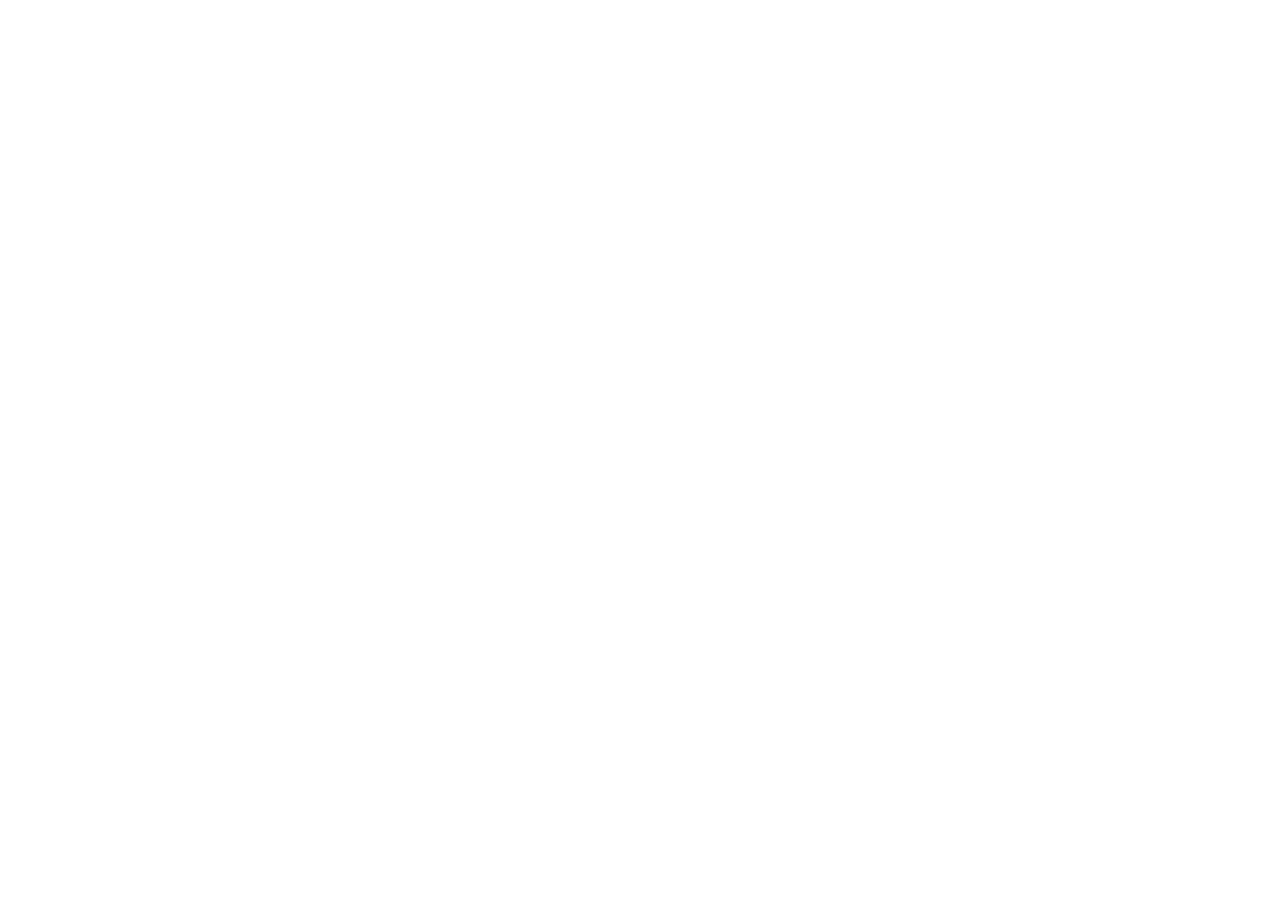
==== templates/layout.html @ fefaaeb0 "레이아웃 추가" ====
<!DOCTYPE html>
<html lang="en">
<head>
    <meta charset="UTF-8">
    <meta name="viewport" content="width=device-width, initial-scale=1.0">
    <title>Document</title>
</head>
<body>
    
</body>
</html>
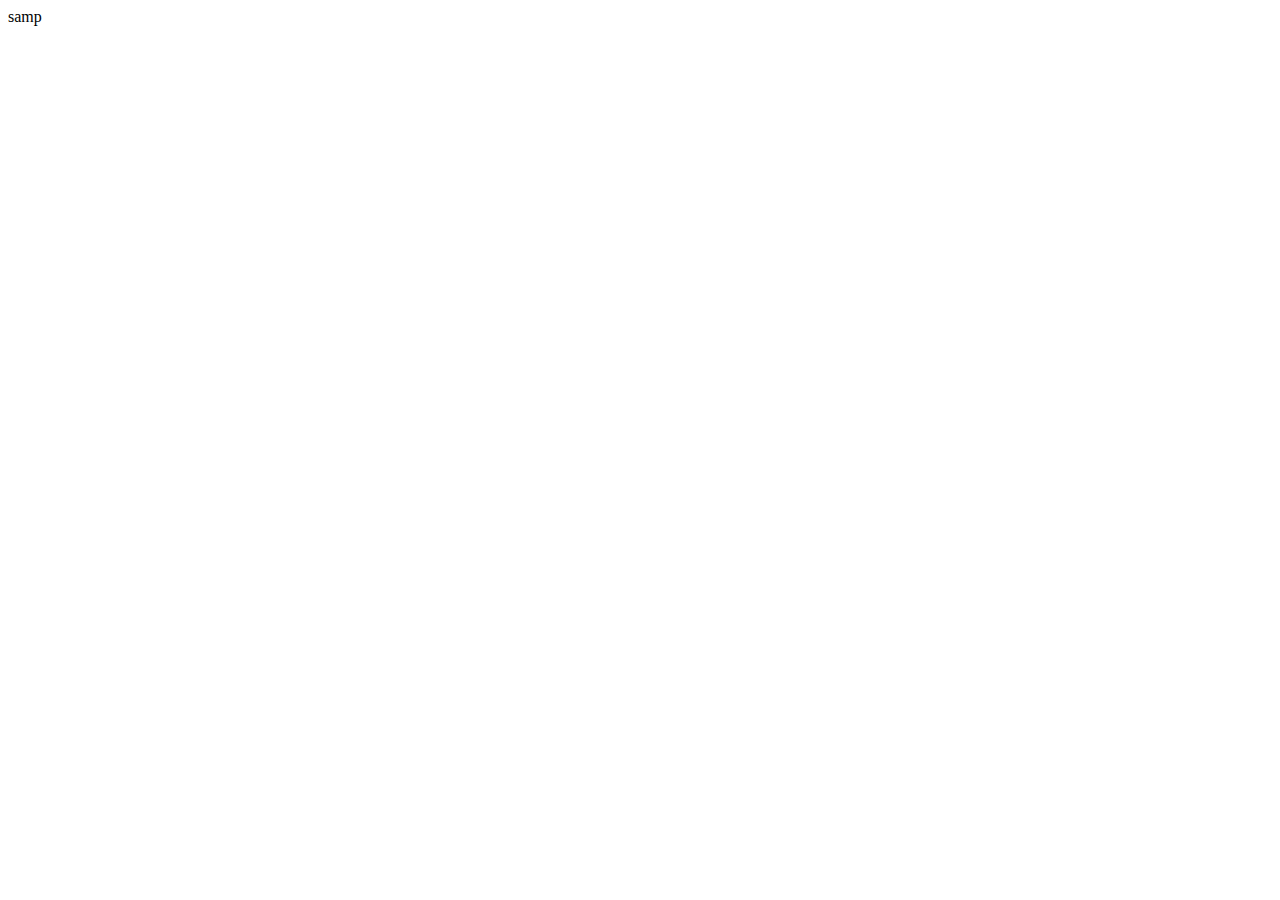
==== commit ac04982e: "asx" ====
--- a/templates/layout.html
+++ b/templates/layout.html
@@ -6,6 +6,6 @@
     <title>Document</title>
 </head>
 <body>
-    
+    samp
 </body>
 </html>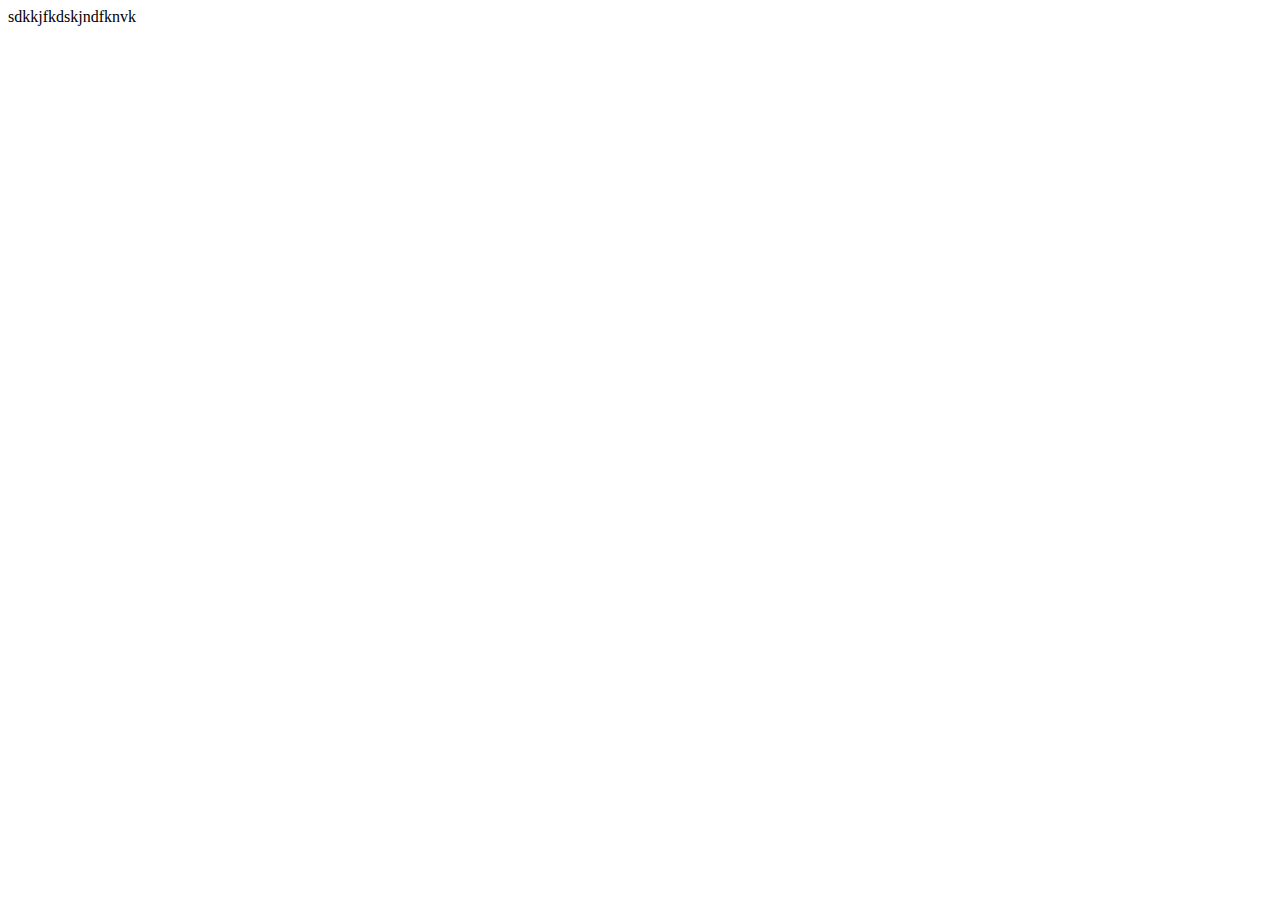
==== commit a30973db: "asd" ====
--- a/templates/layout.html
+++ b/templates/layout.html
@@ -6,6 +6,7 @@
     <title>Document</title>
 </head>
 <body>
-    samp
+    sdkkjfkdskjndfknvk
+    
 </body>
 </html>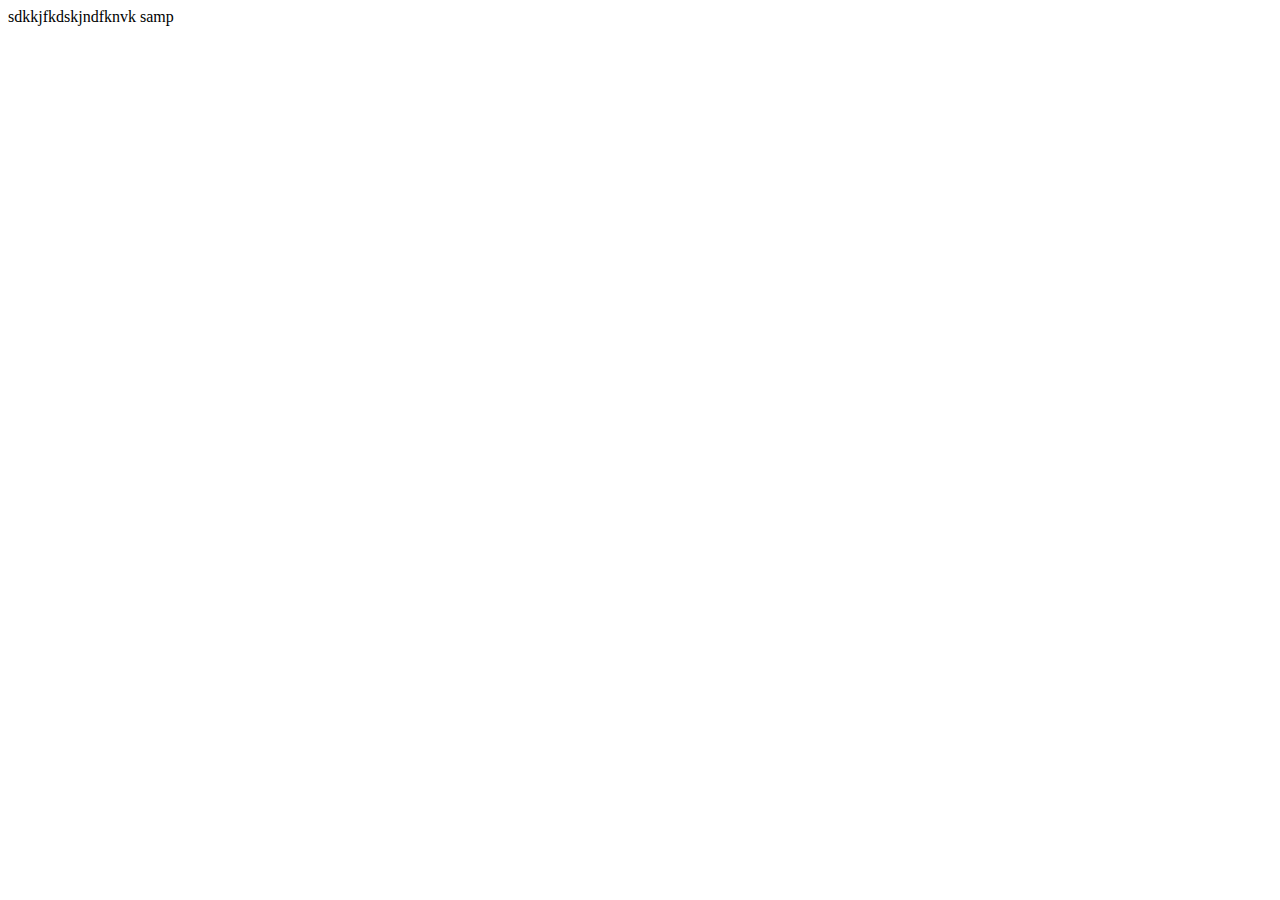
==== commit 88b28ad0: "Merge remote-tracking branch 'origin/master' into mincheol" ====
--- a/templates/layout.html
+++ b/templates/layout.html
@@ -7,6 +7,6 @@
 </head>
 <body>
     sdkkjfkdskjndfknvk
-    
+    samp
 </body>
 </html>